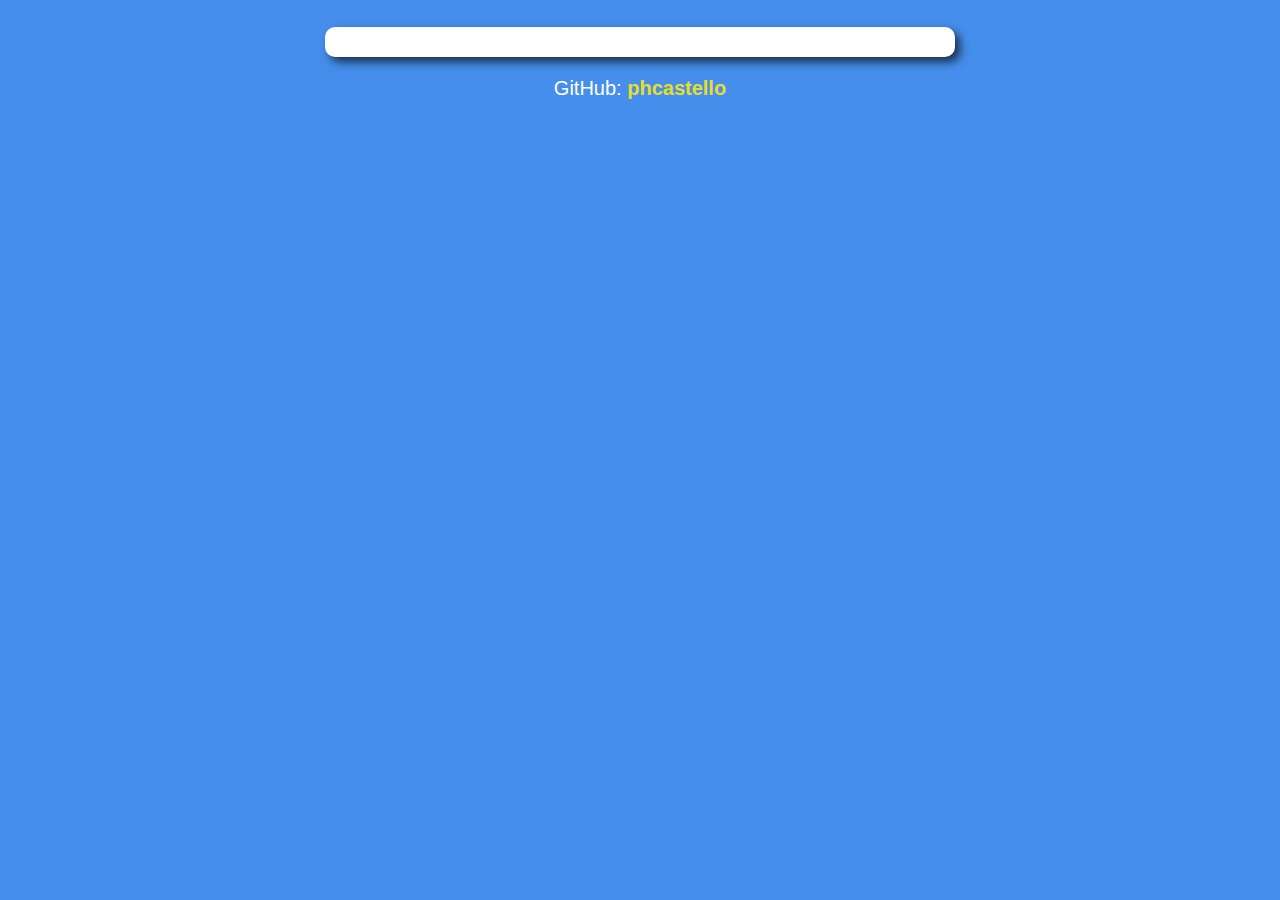
==== exercicio6/index.html @ acd1acef "Adicionado o sexto exercicio do curso de Js" ====
<!DOCTYPE html>
<html lang="pt-br">
<head>
    <meta charset="UTF-8">
    <meta name="viewport" content="width=device-width, initial-scale=1.0">
    <title>Document</title>
    <link rel="stylesheet" href="style.css">
</head>
<body>
    <header>
        <h1></h1>
    </header>
    <section>
        <div>
            
        </div>
        <div>

        </div>
    </section>
    <footer>
        <p>GitHub: <a href="https://github.com/phcastello" target="_blank" id="github-link">phcastello</a></p>
    </footer>
    <script src="script.js" defer></script>
</body>
</html>
---- exercicio6/style.css ----
body{
    background: #468eec;
    font: normal 15pt Arial;
}
header{
    text-align: center;
    color: white;
}
section{
    margin: auto;
    text-align: center;
    background-color: white;
    border-radius: 10px;
    padding: 15px;
    width: 600px;
    box-shadow: 5px 5px 10px rgba(0, 0, 0, 0.669);
}
footer{
    color: white;
    text-align: center;
}

a {
    color: #e8de29;
    text-decoration: none;
    font-weight: bold;
}
a:hover {
    color: #edf100;
    text-decoration: underline;
}
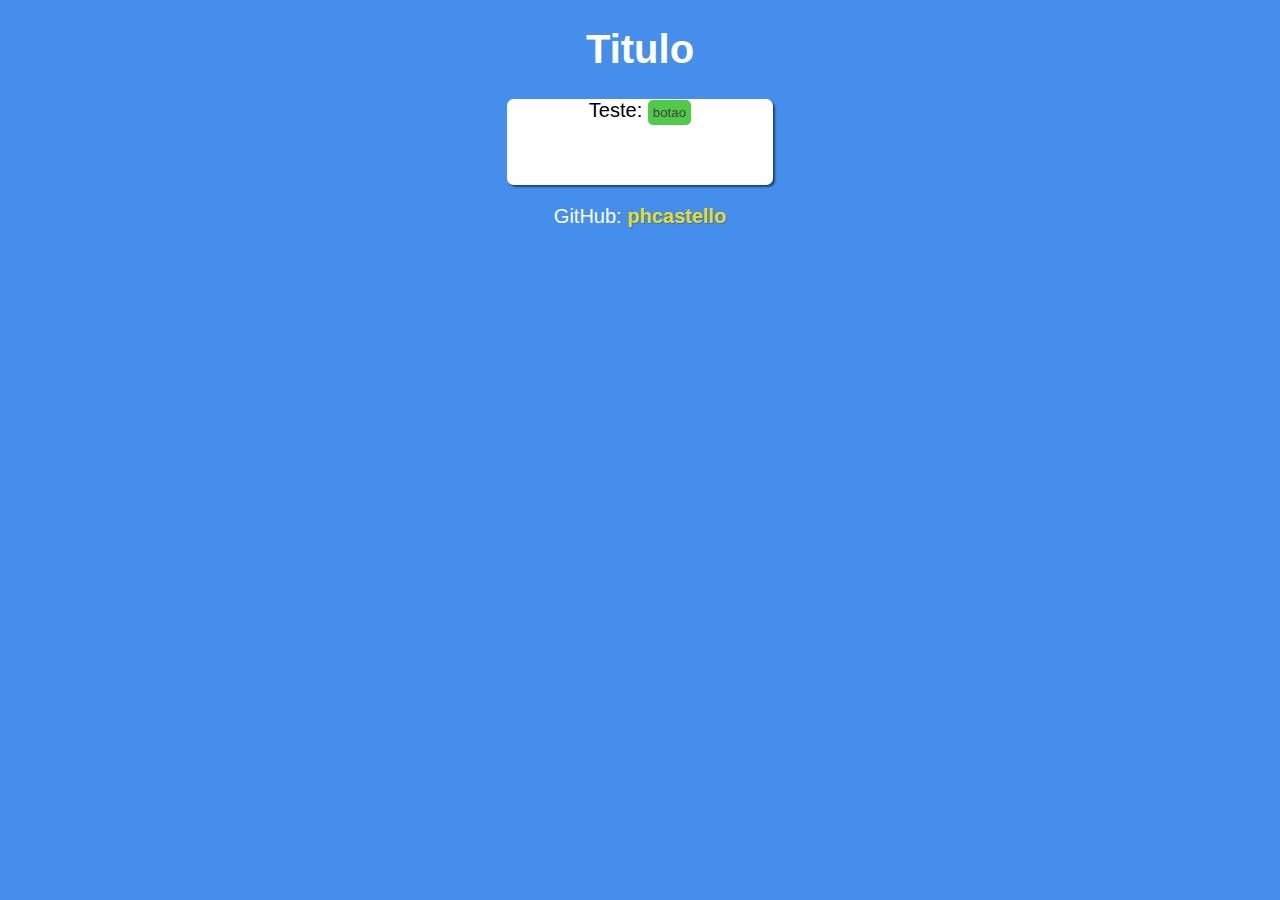
==== commit 1c7cf8d8: "Adicionado o sexto exercicio do curso de Js" ====
--- a/exercicio6/index.html
+++ b/exercicio6/index.html
@@ -3,23 +3,25 @@
 <head>
     <meta charset="UTF-8">
     <meta name="viewport" content="width=device-width, initial-scale=1.0">
-    <title>Document</title>
+    <title>Exercicio 6</title>
     <link rel="stylesheet" href="style.css">
 </head>
 <body>
     <header>
-        <h1></h1>
+        <h1>Titulo</h1>
     </header>
     <section>
         <div>
-            
+            <p>Teste:
+                <input type="button" value="botao" id="botao">
+            </p>
         </div>
-        <div>
+        <div id="saida">
 
         </div>
     </section>
     <footer>
-        <p>GitHub: <a href="https://github.com/phcastello" target="_blank" id="github-link">phcastello</a></p>
+        <p>GitHub: <a href="https://github.com/phcastello">phcastello</a></p>
     </footer>
     <script src="script.js" defer></script>
 </body>
--- a/exercicio6/style.css
+++ b/exercicio6/style.css
@@ -1,31 +1,48 @@
 body{
-    background: #468eec;
     font: normal 15pt Arial;
+    text-align: center;
+    background: #468eec; 
 }
 header{
-    text-align: center;
     color: white;
 }
+
 section{
     margin: auto;
-    text-align: center;
+    width: 200pt;
+    border-radius: 5pt;
     background-color: white;
-    border-radius: 10px;
-    padding: 15px;
-    width: 600px;
-    box-shadow: 5px 5px 10px rgba(0, 0, 0, 0.669);
+    box-shadow:2px 2px 2px rgba(0, 0, 0, 0.521) ;
 }
+
 footer{
     color: white;
-    text-align: center;
 }
 
-a {
-    color: #e8de29;
+div#saida{
+    padding: 20px;
+}
+
+input[type=button]{
+    background-color: #52ca49;
+    color: #444444;
+    padding: 5px 5px;
+    border: none;
+    border-radius: 5px;
+    cursor: pointer;
+    font-size: 10pt;
+}
+input[type=button]:hover{
+    background-color: #2e9726;
+}
+
+a{
+    color: #e8de29; 
+    text-shadow: 1px 1px 1px rgba(0, 0, 0, 0.228);
     text-decoration: none;
     font-weight: bold;
 }
-a:hover {
+
+a:hover{
     color: #edf100;
-    text-decoration: underline;
-}
+}